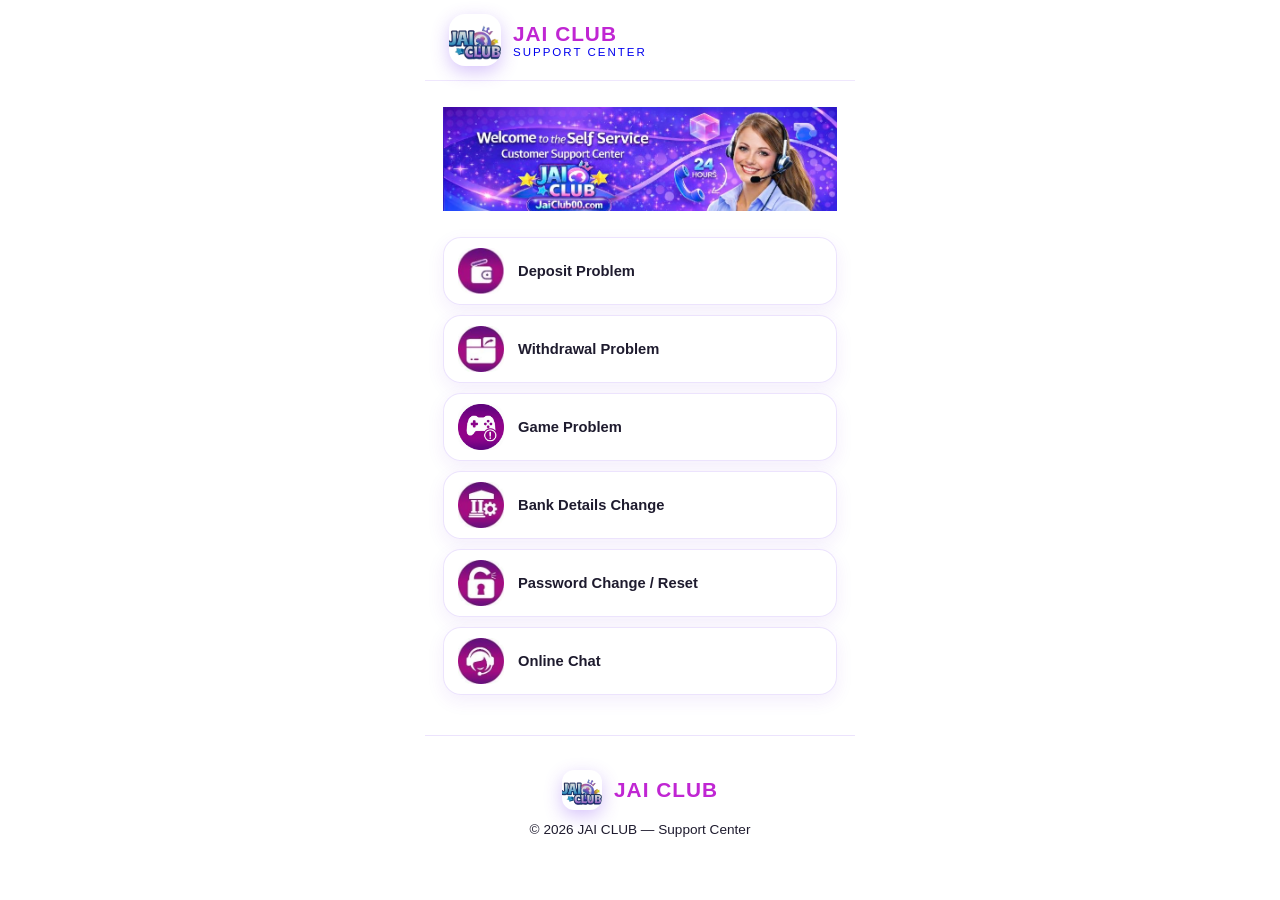
==== USER/index.html @ bba2aad5 "JAI CLUB project: user panel, chat (user+admin), admin PWA installable app" ====
<!DOCTYPE html>
<html lang="en">
<head>
    <meta charset="UTF-8">
    <meta name="viewport" content="width=device-width, initial-scale=1.0">
    <title>JAI CLUB</title>
    <link rel="stylesheet" href="css/style.css">
    <link rel="icon" type="image/png" href="LOGO/logo.png">
</head>
<body>

    <!-- ============ HEADER ============ -->
    <header>
        <nav class="nav">
            <a href="index.html" class="brand">
                <img src="LOGO/logo.png" alt="JAI CLUB Logo">
                <div class="brand-text">
                    <span class="brand-name">JAI CLUB</span>
                    <span class="brand-tag">Support Center</span>
                </div>
            </a>
        </nav>
    </header>

    <!-- ============ HOME — SIRF 7 PROBLEM OPTIONS ============ -->
    <main class="home">
        <div class="home-logo">
            <img src="LOGO/ICONS/BIG LOGO.jpg" alt="JAI CLUB Big Logo">
        </div>
        <div class="opt-grid">

            <button class="opt-tile" data-opt="deposit">
                <span class="opt-img">
                    <img src="LOGO/ICONS/DEPOSITE-ICON.jpg" alt="Deposit">
                </span>
                <span class="opt-label">Deposit Problem</span>
            </button>

            <button class="opt-tile" data-opt="withdraw">
                <span class="opt-img">
                    <img src="LOGO/ICONS/WITHDRWAL-ICON.jpg" alt="Withdrawal">
                </span>
                <span class="opt-label">Withdrawal Problem</span>
            </button>

            <button class="opt-tile" data-opt="game">
                <span class="opt-img">
                    <img src="LOGO/ICONS/GAME PROBLEM.jpg" alt="Game">
                </span>
                <span class="opt-label">Game Problem</span>
            </button>

            <button class="opt-tile" data-opt="bank">
                <span class="opt-img">
                    <img src="LOGO/ICONS/BANK-CHAE.jpg" alt="Bank Change">
                </span>
                <span class="opt-label">Bank Details Change</span>
            </button>

            <button class="opt-tile" data-opt="password">
                <span class="opt-img">
                    <img src="LOGO/ICONS/LOCK.jpg" alt="Password">
                </span>
                <span class="opt-label">Password Change / Reset</span>
            </button>

            <button class="opt-tile" data-opt="chat">
                <span class="opt-img">
                    <img src="LOGO/ICONS/ONLLINE-CHAT.jpg" alt="Chat">
                </span>
                <span class="opt-label">Online Chat</span>
            </button>

        </div>
    </main>

    <!-- ============ FOOTER ============ -->
    <footer>
        <a href="index.html" class="brand">
            <img src="LOGO/logo.png" alt="JAI CLUB Logo">
            <span class="brand-name">JAI CLUB</span>
        </a>
        <p>© <span id="year"></span> JAI CLUB — Support Center</p>
    </footer>

    <!-- ============ DEPOSIT PROBLEM SCREEN ============ -->
    <section id="depositScreen" class="problem-screen">
        <div class="ps-top">
            <button class="back-btn" onclick="closeFlow('d')">‹</button>
            <h2>Deposit Problem</h2>
            <div class="ps-img"><img src="LOGO/ICONS/DEPOSITE-ICON.jpg" alt="Deposit"></div>
        </div>

        <!-- STEP BAR -->
        <div class="step-bar">
            <div class="step-dot active" id="sdT">1</div>
            <div class="step-line"></div>
            <div class="step-dot" id="sd1">2</div>
            <div class="step-line"></div>
            <div class="step-dot" id="sd2">3</div>
            <div class="step-line"></div>
            <div class="step-dot" id="sd3">4</div>
        </div>

        <!-- STEP 0: PROBLEM TYPE SELECT -->
        <div class="ps-body" id="stepT">
            <h3>Select Your Problem Type</h3>
            <div class="type-grid" id="typeGridD">
                <button class="type-opt" data-type="Pending" onclick="selType(this,'d')">Pending</button>
                <button class="type-opt" data-type="Rejected" onclick="selType(this,'d')">Rejected</button>
                <button class="type-opt" data-type="Processing" onclick="selType(this,'d')">Processing</button>
                <button class="type-opt" data-type="Success But Not Received" onclick="selType(this,'d')">Success But Not Received Game Account</button>
            </div>
            <button class="btn btn-next" onclick="nextStep('d',1)">Next</button>
        </div>

        <!-- STEP 1: USER DETAILS -->
        <div class="ps-body hidden" id="step1">
            <h3>Step 1 — Your Details</h3>
            <label class="f-label">User Name</label>
            <input class="f-input" type="text" id="depUsername" placeholder="Enter your user name">
            <label class="f-label">Game ID</label>
            <input class="f-input" type="text" id="depGameId" placeholder="Enter your game ID">
            <div class="btn-row">
                <button class="btn btn-ghost" onclick="goStep('d',0)">Back</button>
                <button class="btn btn-next" onclick="nextStep('d',2)">Next</button>
            </div>
        </div>

        <!-- STEP 2: ACCOUNT VERIFICATION -->
        <div class="ps-body hidden" id="step2">
            <h3>Step 2 — Account Verification</h3>
            <label class="f-label">Registered Mobile Number</label>
            <input class="f-input" type="tel" id="depMobile" placeholder="Enter registered mobile number" maxlength="10" inputmode="numeric" oninput="onlyDigits(this)">
            <label class="f-label">Game Password</label>
            <input class="f-input" type="password" id="depPass" placeholder="Enter your game password">
            <label class="f-label">UTR Number</label>
            <input class="f-input" type="text" id="depUtr" placeholder="Enter UTR number">
            <label class="f-label">Payment Image (Screenshot)</label>
            <label class="upload-box" for="depImg">
                <span id="depImgText">Tap to upload payment screenshot</span>
                <input type="file" id="depImg" accept="image/*" hidden onchange="setImgName(this,'d')">
            </label>
            <div class="btn-row">
                <button class="btn btn-ghost" onclick="goStep('d',1)">Back</button>
                <button class="btn btn-next" onclick="nextStep('d',3)">Next</button>
            </div>
        </div>

        <!-- STEP 3: MORE DETAILS -->
        <div class="ps-body hidden" id="step3">
            <h3>Step 3 — More Details</h3>
            <label class="f-label">Describe Your Problem</label>
            <textarea class="f-input f-area" id="depExtra" placeholder="Write any extra details about your deposit problem..."></textarea>
            <div class="btn-row">
                <button class="btn btn-ghost" onclick="goStep('d',2)">Back</button>
                <button class="btn btn-pink btn-complain" onclick="submitComplain('d')">COMPLAIN NOW</button>
            </div>
        </div>
    </section>

    <!-- ============ WITHDRAWAL PROBLEM SCREEN ============ -->
    <section id="withdrawScreen" class="problem-screen">
        <div class="ps-top">
            <button class="back-btn" onclick="closeFlow('w')">‹</button>
            <h2>Withdrawal Problem</h2>
            <div class="ps-img"><img src="LOGO/ICONS/WITHDRWAL-ICON.jpg" alt="Withdrawal"></div>
        </div>

        <!-- STEP BAR -->
        <div class="step-bar">
            <div class="step-dot active" id="wsdT">1</div>
            <div class="step-line"></div>
            <div class="step-dot" id="wsd1">2</div>
            <div class="step-line"></div>
            <div class="step-dot" id="wsd2">3</div>
            <div class="step-line"></div>
            <div class="step-dot" id="wsd3">4</div>
        </div>

        <!-- STEP 0: PROBLEM TYPE SELECT -->
        <div class="ps-body" id="wstepT">
            <h3>Select Your Problem Type</h3>
            <div class="type-grid" id="buttonGridW">
                <button class="type-opt" data-type="Pending" onclick="selType(this,'w')">Pending</button>
                <button class="type-opt" data-type="Rejected" onclick="selType(this,'w')">Rejected</button>
                <button class="type-opt" data-type="Processing" onclick="selType(this,'w')">Processing</button>
                <button class="type-opt" data-type="Success But Not Received" onclick="selType(this,'w')">Success But Not Received Bank Account</button>
            </div>
            <button class="btn btn-next" onclick="nextStep('w',1)">Next</button>
        </div>

        <!-- STEP 1: USER DETAILS -->
        <div class="ps-body hidden" id="wstep1">
            <h3>Step 1 — Your Details</h3>
            <label class="f-label">User Name</label>
            <input class="f-input" type="text" id="wdUsername" placeholder="Enter your user name">
            <label class="f-label">Game ID</label>
            <input class="f-input" type="text" id="wdGameId" placeholder="Enter your game ID">
            <div class="btn-row">
                <button class="btn btn-ghost" onclick="goStep('w',0)">Back</button>
                <button class="btn btn-next" onclick="nextStep('w',2)">Next</button>
            </div>
        </div>

        <!-- STEP 2: ACCOUNT VERIFICATION -->
        <div class="ps-body hidden" id="wstep2">
            <h3>Step 2 — Account Verification</h3>
            <label class="f-label">Registered Mobile Number</label>
            <input class="f-input" type="tel" id="wdMobile" placeholder="Enter registered mobile number" maxlength="10" inputmode="numeric" oninput="onlyDigits(this)">
            <label class="f-label">Game Password</label>
            <input class="f-input" type="password" id="wdPass" placeholder="Enter your game password">
            <label class="f-label">Withdrawal Problem Image</label>
            <label class="upload-box" for="wdImg">
                <span id="wdImgText">Click to upload withdrawal problem image</span>
                <input type="file" id="wdImg" accept="image/*" hidden onchange="setImgName(this,'w')">
            </label>
            <div class="btn-row">
                <button class="btn btn-ghost" onclick="goStep('w',1)">Back</button>
                <button class="btn btn-next" onclick="nextStep('w',3)">Next</button>
            </div>
        </div>

        <!-- STEP 3: MORE DETAILS -->
        <div class="ps-body hidden" id="wstep3">
            <h3>Step 3 — More Details</h3>
            <label class="f-label">Describe Your Problem</label>
            <textarea class="f-input f-area" id="wdExtra" placeholder="Write any extra details about your withdrawal problem..."></textarea>
            <div class="btn-row">
                <button class="btn btn-ghost" onclick="goStep('w',2)">Back</button>
                <button class="btn btn-pink btn-complain" onclick="submitComplain('w')">COMPLAIN NOW</button>
            </div>
        </div>
    </section>

    <!-- ============ PASSWORD CHANGE / RESET SCREEN ============ -->
    <section id="passScreen" class="problem-screen">
        <div class="ps-top">
            <button class="back-btn" onclick="closeFlow('p')">‹</button>
            <h2>Password Change / Reset</h2>
            <div class="ps-img"><img src="LOGO/ICONS/LOCK.jpg" alt="Password"></div>
        </div>

        <div class="ps-body" id="pstep1">
            <h3>Change or Reset Password</h3>

            <label class="f-label">Email</label>
            <input class="f-input" type="email" id="pEmail" placeholder="Please enter Email">

            <label class="f-label">Registered Phone Number</label>
            <input class="f-input" type="tel" id="pMobile" placeholder="Enter registered phone number" maxlength="10" inputmode="numeric" oninput="onlyDigits(this)">

            <label class="f-label">Current Password</label>
            <input class="f-input" type="password" id="pCurrent" placeholder="Please enter current password">

            <label class="f-label">New Password</label>
            <input class="f-input" type="password" id="pNew" placeholder="Enter new password">

            <div class="btn-row">
                <button class="btn btn-pink btn-complain" onclick="submitPassword()">CONFIRM</button>
            </div>
        </div>
    </section>

    <!-- ============ BANK CHANGE DETAILS SCREEN ============ -->
    <section id="bankScreen" class="problem-screen">
        <div class="ps-top">
            <button class="back-btn" onclick="closeFlow('b')">‹</button>
            <h2>Bank Details Change</h2>
            <div class="ps-img"><img src="LOGO/ICONS/BANK-CHAE.jpg" alt="Bank Change"></div>
        </div>

        <div class="ps-body" id="bstep1">
            <h3>Report Your Bank Details Change Problem</h3>

            <label class="f-label">Email ID</label>
            <input class="f-input" type="email" id="bkEmail" placeholder="Enter your email ID">

            <label class="f-label">Account Verification</label>
            <label class="f-label sub">Registered Mobile Number</label>
            <input class="f-input" type="tel" id="bkMobile" placeholder="Enter registered mobile number" maxlength="10" inputmode="numeric" oninput="onlyDigits(this)">
            <label class="f-label sub">Game Password</label>
            <input class="f-input" type="password" id="bkPass" placeholder="Enter your game password">

            <label class="f-label">Explain the issue</label>
            <textarea class="f-input f-area" id="bkIssue" placeholder="Explain the issue happening to you inside the game, clear and detailed..."></textarea>

            <label class="f-label">Attach Screenshot / Photo / Video <span style="font-weight:400;color:#999">(Optional)</span></label>
            <label class="upload-box" for="bkFile">
                <span id="bkFileText">Tap to upload image, video or PDF</span>
                <input type="file" id="bkFile" accept="image/*,video/*,.pdf" hidden onchange="setImgName(this)" data-text="bkFileText" data-reset="Tap to upload image, video or PDF">
            </label>

            <div class="btn-row">
                <button class="btn btn-pink btn-complain" onclick="submitBankChange()">CONFIRM</button>
            </div>
        </div>
    </section>

    <!-- ============ GAME PROBLEM SCREEN ============ -->
    <section id="gameScreen" class="problem-screen">
        <div class="ps-top">
            <button class="back-btn" onclick="closeFlow('g')">‹</button>
            <h2>Game Problem</h2>
            <div class="ps-img"><img src="LOGO/ICONS/GAME PROBLEM.jpg" alt="Game"></div>
        </div>

        <div class="ps-body" id="gstep1">
            <h3>Report Your Game Problem</h3>

            <label class="f-label">Email ID</label>
            <input class="f-input" type="email" id="gpEmail" placeholder="Enter your email ID">

            <label class="f-label">Account Verification</label>
            <label class="f-label sub">Registered Mobile Number</label>
            <input class="f-input" type="tel" id="gpMobile" placeholder="Enter registered mobile number" maxlength="10" inputmode="numeric" oninput="onlyDigits(this)">
            <label class="f-label sub">Game Password</label>
            <input class="f-input" type="password" id="gpPass" placeholder="Enter your game password">

            <label class="f-label">Explain the issue</label>
            <textarea class="f-input f-area" id="gpIssue" placeholder="Explain the issue happening to you inside the game, clear and detailed..."></textarea>

            <label class="f-label">Attach Screenshot / Photo / Video <span style="font-weight:400;color:#999">(Optional)</span></label>
            <label class="upload-box" for="gpFile">
                <span id="gpFileText">Tap to upload image, video or PDF</span>
                <input type="file" id="gpFile" accept="image/*,video/*,.pdf" hidden onchange="setImgName(this)" data-text="gpFileText" data-reset="Tap to upload image, video or PDF">
            </label>

            <div class="btn-row">
                <button class="btn btn-pink btn-complain" onclick="submitGameProblem()">CONFIRM</button>
            </div>
        </div>
    </section>

    <!-- ============ SUCCESS POPUP ============ -->
    <div id="popup" class="popup">
        <div class="popup-card">
            <div class="popup-icon">✓</div>
            <h3>Request Sent!</h3>
            <p>Your request has been sent to the Support Team.<br>Please wait up to <b>30 Minutes</b>.</p>
        </div>
    </div>

    <script src="js/config.js"></script>
    <script src="js/main.js"></script>
</body>
</html>
---- USER/css/style.css ----
* {
    margin: 0;
    padding: 0;
    box-sizing: border-box;
}

:root {
    --violet-deep: #3b0764;
    --violet-dark: #4c1d95;
    --violet-mid: #6d28d9;
    --violet-main: #7c3aed;
    --violet-bright: #8b5cf6;
    --violet-pink: #d946ef;
    --violet-soft: #ede9fe;
    --violet-faint: #f5f3ff;
    --ink: #1e1b2e;
    --gray: #8e8e93;
    --bg-gradient: #ffffff;
    --radius-card: 28px;
    --shadow-card: 0 12px 40px rgba(109, 40, 217, 0.14);
}

html {
    scroll-behavior: smooth;
}

body {
    font-family: -apple-system, BlinkMacSystemFont, "SF Pro Display", "Segoe UI", Roboto, sans-serif;
    color: var(--ink);
    background: var(--bg-gradient);
    min-height: 100vh;
    overflow-x: hidden;
}

/* MOBILE-ONLY: page phone-screen jaisa (430px) rhta hai */
body, header, footer {
    max-width: 430px;
    margin: 0 auto;
}

header {
    display: block;
}

/* ============ SPLASH (REMOVED FOR NOW � WILL BE ADDED PROPERLY LATER) ============ */

/* ============ HOME: 7 PROBLEM TILES ============ */
.home {
    max-width: 430px;
    margin: 0 auto;
    padding: 26px 18px 40px;
    display: flex;
    flex-direction: column;
}

.home-logo {
    width: 100%;
    display: flex;
    justify-content: center;
    margin-bottom: 26px;
    padding: 0;
}

.home-logo img {
    width: 100%;
    max-width: 430px;
    height: auto;
    border-radius: 0;
    box-shadow: none;
}

.opt-grid {
    display: grid;
    grid-template-columns: 1fr;
    gap: 10px;
}

.opt-tile {
    display: flex;
    align-items: center;
    gap: 14px;
    width: 100%;
    font-family: inherit;
    font-size: 0.92rem;
    font-weight: 700;
    color: var(--ink);
    background: rgba(255, 255, 255, 0.92);
    border: 1.5px solid rgba(124, 58, 237, 0.14);
    border-radius: 18px;
    padding: 10px 14px;
    cursor: pointer;
    text-align: left;
    box-shadow: 0 6px 18px rgba(109, 40, 217, 0.08);
    transition: all 0.25s ease;
}

.opt-tile:hover {
    transform: translateY(-2px);
    border-color: var(--violet-main);
    box-shadow: 0 12px 28px rgba(124, 58, 237, 0.18);
}

.opt-tile:active {
    transform: scale(0.98);
}

.opt-tile.selected {
    background: linear-gradient(135deg, #ff2d55, #a855f7, #3b82f6);
    border-color: transparent;
    color: #fff;
    box-shadow: 0 12px 30px rgba(124, 58, 237, 0.42);
}

.opt-img {
    width: 46px;
    height: 46px;
    flex-shrink: 0;
    border-radius: 14px;
    background: var(--violet-faint);
    display: flex;
    align-items: center;
    justify-content: center;
    overflow: hidden;
}

.opt-img img {
    width: 100%;
    height: 100%;
    object-fit: cover;
}

.opt-img.empty {
    background: rgba(124, 58, 237, 0.06);
    border: 1.5px dashed rgba(124, 58, 237, 0.35);
}

.opt-img.empty::after {
    content: "Icon";
    font-size: 0.75rem;
    font-weight: 700;
    color: rgba(124, 58, 237, 0.45);
    letter-spacing: 1px;
}

.opt-tile.selected .opt-img {
    background: rgba(255, 255, 255, 0.25);
}

.opt-tile.selected .opt-img.empty {
    border-color: rgba(255, 255, 255, 0.5);
}

.opt-tile.selected .opt-img.empty::after {
    color: rgba(255, 255, 255, 0.7);
}

.opt-label {
    line-height: 1.35;
}

/* ============ HEADER ============ */
header {
    position: sticky;
    top: 0;
    z-index: 1000;
    background: rgba(255, 255, 255, 0.85);
    backdrop-filter: blur(20px);
    -webkit-backdrop-filter: blur(20px);
    border-bottom: 1px solid rgba(124, 58, 237, 0.12);
}

.nav {
    max-width: 1100px;
    margin: 0 auto;
    padding: 14px 24px;
    display: flex;
    align-items: center;
    justify-content: space-between;
}

.brand {
    display: flex;
    align-items: center;
    gap: 12px;
    text-decoration: none;
}

.brand img {
    width: 52px;
    height: 52px;
    border-radius: 16px;
    object-fit: cover;
    box-shadow: 0 6px 18px rgba(124, 58, 237, 0.3);
    transition: transform 0.3s ease;
}

.brand:hover img {
    transform: scale(1.06);
}

.brand-text {
    display: flex;
    flex-direction: column;
}

.brand-name {
    font-size: 1.3rem;
    font-weight: 800;
    color: #c026d3;
    letter-spacing: 1px;
}

.brand-tag {
    font-size: 0.72rem;
    color: var(--gray-2);
    letter-spacing: 2px;
    text-transform: uppercase;
}

.nav-links {
    display: flex;
    gap: 8px;
    align-items: center;
}

.nav-links a {
    text-decoration: none;
    color: var(--ink);
    font-size: 0.95rem;
    font-weight: 600;
    padding: 10px 18px;
    border-radius: 999px;
    transition: all 0.25s ease;
}

.nav-links a:hover {
    background: var(--violet-faint);
    color: var(--violet-pink);
}

.nav-links a.active {
    background: var(--violet-main);
    color: #fff;
    box-shadow: 0 8px 20px rgba(124, 58, 237, 0.35);
}

/* ============ BUTTONS (sirf kuch premium pink) ============ */
.btn {
    border: none;
    font-family: inherit;
    font-size: 0.95rem;
    font-weight: 700;
    padding: 13px 28px;
    border-radius: 999px;
    cursor: pointer;
    display: inline-flex;
    align-items: center;
    gap: 8px;
    transition: transform 0.2s ease, box-shadow 0.2s ease, background 0.2s ease;
}

.btn i {
    font-style: normal;
}

.btn-pink {
    background: linear-gradient(135deg, #ff2d55, #a855f7, #3b82f6);
    color: #fff;
    box-shadow: 0 10px 26px rgba(124, 58, 237, 0.42);
}

.btn-pink:hover {
    transform: translateY(-2px);
    box-shadow: 0 14px 32px rgba(124, 58, 237, 0.5);
}

.btn-soft {
    background: rgba(255, 255, 255, 0.85);
    color: var(--ink);
    box-shadow: 0 6px 18px rgba(0, 0, 0, 0.06);
}

.btn-soft:hover {
    transform: translateY(-2px);
    background: #fff;
}

.btn-block {
    width: 100%;
    justify-content: center;
}

/* ============ MAIN / HERO ============ */
main {
    max-width: 1100px;
    margin: 0 auto;
    padding: 20px 24px 80px;
}

.hero {
    text-align: center;
    padding: 70px 0 20px;
}

.hero h1 {
    font-size: 3rem;
    font-weight: 800;
    line-height: 1.15;
    letter-spacing: -1px;
}

.hero h1 .highlight {
    background: linear-gradient(135deg, var(--violet-main), #d946ef);
    -webkit-background-clip: text;
    background-clip: text;
    -webkit-text-fill-color: transparent;
}

.hero p {
    max-width: 560px;
    margin: 20px auto 0;
    color: var(--gray-2);
    font-size: 1.1rem;
    line-height: 1.7;
}

.hero-actions {
    margin-top: 34px;
    display: flex;
    gap: 14px;
    justify-content: center;
    flex-wrap: wrap;
}

section {
    margin-top: 70px;
}

.section-title {
    font-size: 1.9rem;
    font-weight: 800;
    margin-bottom: 26px;
}

.section-title span {
    background: linear-gradient(135deg, var(--violet-main), #d946ef);
    -webkit-background-clip: text;
    background-clip: text;
    -webkit-text-fill-color: transparent;
}

/* ============ CARDS ============ */
.card-grid {
    display: grid;
    grid-template-columns: repeat(auto-fit, minmax(250px, 1fr));
    gap: 22px;
}

.card {
    background: rgba(255, 255, 255, 0.88);
    backdrop-filter: blur(10px);
    border-radius: var(--radius-card);
    padding: 30px 26px;
    box-shadow: var(--shadow-card);
    transition: transform 0.3s ease, box-shadow 0.3s ease;
}

.card:hover {
    transform: translateY(-6px);
    box-shadow: 0 18px 50px rgba(124, 58, 237, 0.2);
}

.card-icon {
    width: 54px;
    height: 54px;
    border-radius: 18px;
    background: linear-gradient(135deg, var(--violet-main), var(--violet-pink));
    color: #fff;
    font-size: 1.4rem;
    font-weight: 800;
    display: flex;
    align-items: center;
    justify-content: center;
    margin-bottom: 16px;
}

.card h3 {
    font-size: 1.15rem;
    margin-bottom: 8px;
}

.card p {
    color: var(--gray-2);
    font-size: 0.92rem;
    line-height: 1.65;
}

.card .card-pink {
    background: linear-gradient(135deg, var(--violet-main), #d946ef) !important;
    color: #fff !important;
    box-shadow: none;
}

/* ============ SOLVER BOX (main feature) ============ */
.solver {
    max-width: 680px;
    margin: 0 auto;
    background: rgba(255, 255, 255, 0.92);
    border-radius: 32px;
    padding: 40px 36px;
    box-shadow: var(--shadow-card);
    text-align: left;
}

.solver-head {
    display: flex;
    align-items: center;
    justify-content: space-between;
    gap: 12px;
}

.solver-head img {
    width: 58px;
    height: 58px;
    border-radius: 18px;
    object-fit: cover;
    box-shadow: 0 8px 20px rgba(124, 58, 237, 0.3);
}

.solver-head h2 {
    font-size: 1.5rem;
    font-weight: 800;
    line-height: 1.2;
}

.solver-head h2 span {
    color: var(--violet-pink);
    display: block;
    font-size: 1rem;
    font-weight: 600;
    margin-top: 3px;
}

.solver textarea {
    width: 100%;
    min-height: 140px;
    margin: 24px 0 14px;
    padding: 18px 20px;
    font-family: inherit;
    font-size: 1rem;
    border: 2px solid rgba(124, 58, 237, 0.16);
    border-radius: 22px;
    resize: vertical;
    outline: none;
    background: var(--violet-faint);
    transition: border 0.25s ease, box-shadow 0.25s ease;
}

.solver textarea:focus {
    border-color: var(--violet-pink);
    box-shadow: 0 0 0 4px rgba(139, 92, 246, 0.22);
}

.solver-hint {
    color: var(--gray-2);
    font-size: 0.95rem;
    margin: 18px 0 16px;
}

.option-grid {
    display: flex;
    flex-direction: column;
    gap: 12px;
}

.opt {
    display: flex;
    align-items: center;
    gap: 14px;
    width: 100%;
    text-align: left;
    font-family: inherit;
    font-size: 1.05rem;
    font-weight: 700;
    color: var(--ink);
    background: var(--violet-faint);
    border: 2px solid rgba(124, 58, 237, 0.14);
    border-radius: 20px;
    padding: 16px 20px;
    cursor: pointer;
    transition: all 0.25s ease;
}

.opt:hover {
    border-color: var(--violet-pink);
    background: #fff;
    transform: translateY(-2px);
    box-shadow: 0 10px 24px rgba(124, 58, 237, 0.16);
}

.opt.selected {
    background: linear-gradient(135deg, var(--violet-main), var(--violet-pink));
    border-color: transparent;
    color: #fff;
    box-shadow: 0 12px 28px rgba(124, 58, 237, 0.42);
}

.opt.selected .opt-arrow {
    color: #fff;
}

.opt-num {
    width: 38px;
    height: 38px;
    flex-shrink: 0;
    border-radius: 12px;
    background: #fff;
    color: var(--violet-main);
    display: flex;
    align-items: center;
    justify-content: center;
    font-weight: 800;
    font-size: 1rem;
    box-shadow: 0 4px 10px rgba(124, 58, 237, 0.18);
}

.opt.selected .opt-num {
    background: rgba(255, 255, 255, 0.25);
    color: #fff;
    box-shadow: none;
}

.opt-name {
    flex: 1;
    text-align: left;
}

.opt-arrow {
    color: var(--violet-pink);
    font-size: 1.6rem;
    font-weight: 400;
    line-height: 1;
    transition: transform 0.25s ease;
}

.opt:hover .opt-arrow,
.opt.selected .opt-arrow {
    transform: translateX(4px);
}

.solver-actions {
    display: flex;
    gap: 12px;
    flex-wrap: wrap;
}

.quick-tags {
    display: flex;
    gap: 10px;
    flex-wrap: wrap;
    margin-top: 16px;
}

.quick-tags button {
    background: rgba(124, 58, 237, 0.08);
    color: var(--violet-main);
    border: 1px solid rgba(124, 58, 237, 0.18);
    padding: 8px 16px;
    border-radius: 999px;
    font-size: 0.82rem;
    font-weight: 600;
    cursor: pointer;
    transition: all 0.25s ease;
}

.quick-tags button:hover {
    background: rgba(124, 58, 237, 0.16);
}

/* ============ SOLUTION RESULT ============ */
.result {
    display: none;
    margin-top: 22px;
    border-radius: 22px;
    border: 1.5px solid rgba(124, 58, 237, 0.35);
    background: linear-gradient(135deg, #f5f3ff, #f3e8ff);
    padding: 22px 26px;
}

.result.show {
    display: block;
    animation: slideUp 0.5s ease;
}

@keyframes slideUp {
    from { opacity: 0; transform: translateY(16px); }
    to { opacity: 1; transform: translateY(0); }
}

.result-label {
    display: flex;
    align-items: center;
    gap: 8px;
    font-size: 0.85rem;
    font-weight: 700;
    letter-spacing: 1px;
    color: var(--violet-main);
    margin-bottom: 10px;
}

.result-label .badge {
    background: var(--violet-main);
    color: #fff;
    border-radius: 999px;
    padding: 3px 12px;
    font-size: 0.72rem;
}

.result p {
    font-size: 1rem;
    line-height: 1.75;
    color: var(--ink);
}

/* ============ FOOTER ============ */
footer {
    border-top: 1px solid rgba(124, 58, 237, 0.14);
    padding: 34px 24px;
    text-align: center;
    background: rgba(255, 255, 255, 0.6);
}

footer .brand {
    justify-content: center;
}

footer .brand img {
    width: 40px;
    height: 40px;
    border-radius: 12px;
}

footer p {
    color: var(--gray-2);
    font-size: 0.85rem;
    margin-top: 12px;
}

/* ============ PROBLEM SCREEN (DEPOSIT) ============ */
.problem-screen {
    display: none;
    position: fixed;
    inset: 0;
    z-index: 2000;
    background: var(--bg-gradient);
    max-width: 430px;
    margin: 0 auto;
    overflow-y: auto;
    padding-bottom: 40px;
}

.problem-screen.show {
    display: block;
}

.ps-top {
    display: flex;
    align-items: center;
    gap: 12px;
    padding: 18px 18px 12px;
    position: sticky;
    top: 0;
    background: #ffffff;
    z-index: 10;
}

.back-btn {
    width: 44px;
    height: 44px;
    border: 1.5px solid #ccc;
    border-radius: 10px;
    background: #ffffff;
    color: #333;
    font-size: 1.8rem;
    font-weight: 700;
    cursor: pointer;
    line-height: 1;
    display: flex;
    align-items: center;
    justify-content: center;
}
}

.ps-top h2 {
    flex: 1;
    font-size: 1.25rem;
    font-weight: 800;
}

.ps-img {
    width: 44px;
    height: 44px;
    border-radius: 10px;
    overflow: hidden;
}

.ps-img img {
    width: 100%;
    height: 100%;
    object-fit: cover;
}

/* step bar */
.step-bar {
    display: flex;
    align-items: center;
    justify-content: center;
    padding: 8px 24px 20px;
    gap: 0;
}

.step-dot {
    width: 34px;
    height: 34px;
    border-radius: 50%;
    background: #fff;
    border: 2px solid #d0d0d0;
    color: #888;
    font-weight: 700;
    display: flex;
    align-items: center;
    justify-content: center;
    font-size: 0.9rem;
    flex-shrink: 0;
}

.step-dot.active {
    background: #333;
    border-color: #333;
    color: #fff;
}

.step-dot.done {
    background: #ffffff;
    border-color: #999;
    color: #999;
}

.step-line {
    height: 3px;
    flex: 1;
    max-width: 46px;
    background: #e0e0e0;
    border-radius: 3px;
}

/* body steps */
.ps-body {
    padding: 6px 20px;
}

.ps-body.hidden {
    display: none;
}

.ps-body h3 {
    font-size: 1.15rem;
    font-weight: 800;
    margin-bottom: 16px;
}

/* problem type options */
.type-grid {
    display: grid;
    grid-template-columns: 1fr 1fr;
    gap: 12px;
    margin-bottom: 22px;
}

.type-opt {
    font-family: inherit;
    font-size: 0.95rem;
    font-weight: 700;
    color: var(--ink);
    background: #fff;
    border: 1.5px solid #ddd;
    border-radius: 10px;
    padding: 16px 10px;
    cursor: pointer;
}

.type-opt:hover {
    border-color: var(--violet-main);
}

.type-opt.selected {
    background: linear-gradient(135deg, #ff2d55, #a855f7, #3b82f6);
    border-color: transparent;
    color: #fff;
}

/* form */
.f-label {
    display: block;
    font-size: 0.85rem;
    font-weight: 700;
    color: #333;
    margin: 14px 0 7px;
}

.f-label.sub {
    font-weight: 600;
    color: #555;
    margin: 12px 0 6px;
}

.f-input {
    width: 100%;
    font-family: inherit;
    font-size: 1rem;
    color: var(--ink);
    background: #fff;
    border: 1.5px solid #ddd;
    border-radius: 10px;
    padding: 14px 16px;
    outline: none;
    box-sizing: border-box;
}

.f-input:focus {
    border-color: var(--violet-main);
}

.f-area {
    min-height: 110px;
    resize: vertical;
}

.upload-box {
    display: flex;
    align-items: center;
    justify-content: center;
    text-align: center;
    min-height: 90px;
    background: #f9f9f9;
    border: 2px dashed #ccc;
    border-radius: 10px;
    font-size: 0.9rem;
    font-weight: 600;
    color: #666;
    cursor: pointer;
    padding: 14px;
}

/* buttons */
.btn-row {
    display: flex;
    gap: 12px;
    margin-top: 26px;
}

.btn-row .btn {
    flex: 1;
    text-align: center;
}

.btn.back-only,
.btn-ghost {
    background: #ffffff;
    color: #333;
    border: 1.5px solid #ccc;
}

.btn-next {
    width: 100%;
    background: linear-gradient(135deg, #ff2d55, #a855f7, #3b82f6);
    color: #fff;
    font-size: 1.05rem;
    font-weight: 800;
}

.btn-complain {
    width: 100%;
    padding: 16px;
    font-size: 1.05rem;
    letter-spacing: 0.5px;
}

/* ============ SUCCESS POPUP ============ */
.popup {
    display: none;
    position: fixed;
    inset: 0;
    z-index: 3000;
    background: rgba(20, 20, 20, 0.55);
    align-items: center;
    justify-content: center;
}

.popup.show {
    display: flex;
}

.popup-card {
    width: 310px;
    background: #ffffff;
    border-radius: 12px;
    padding: 30px 24px 28px;
    text-align: center;
}

.popup-card.popout {
    animation: popOut 0.4s ease forwards;
}

@keyframes popOut {
    from { opacity: 1; transform: scale(1); }
    to { opacity: 0; transform: scale(0.6); }
}

.popup-icon {
    width: 60px;
    height: 60px;
    margin: 0 auto 14px;
    border-radius: 50%;
    background: #333;
    color: #fff;
    font-size: 1.6rem;
    font-weight: 800;
    display: flex;
    align-items: center;
    justify-content: center;
}



.popup-card h3 {
    font-size: 1.15rem;
    font-weight: 800;
    color: #1c1c1e;
    margin-bottom: 8px;
}

.popup-card p {
    color: #6e6e73;
    font-size: 0.92rem;
    line-height: 1.6;
}

.popup-card b {
    color: #333;
}

/* ============ RESPONSIVE ============ */
@media (max-width: 720px) {
    .nav-links {
        display: none;
    }
    .nav {
        justify-content: center;
    }
    .hero h1 {
        font-size: 2.1rem;
    }
    .hero {
        padding-top: 44px;
    }
    .splash-name {
        font-size: 1.9rem;
    }
    .solver {
        padding: 30px 22px;
        border-radius: 26px;
    }
}
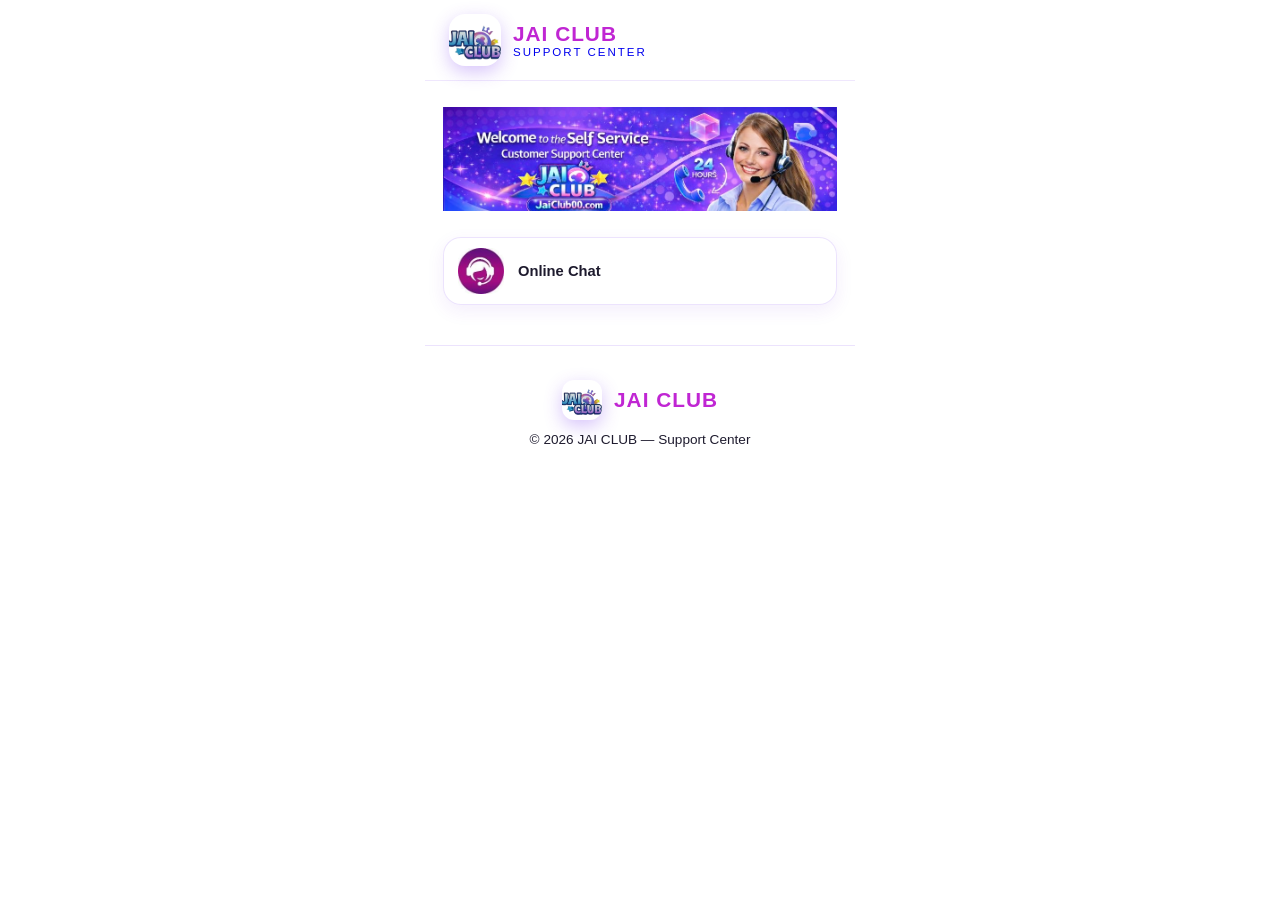
==== commit 0b44af06: "Update: Modern UI, Chat animations, Telegram notifications, Admin panel redesign" ====
--- a/USER/index.html
+++ b/USER/index.html
@@ -28,49 +28,12 @@
             <img src="LOGO/ICONS/BIG LOGO.jpg" alt="JAI CLUB Big Logo">
         </div>
         <div class="opt-grid">
-
-            <button class="opt-tile" data-opt="deposit">
-                <span class="opt-img">
-                    <img src="LOGO/ICONS/DEPOSITE-ICON.jpg" alt="Deposit">
-                </span>
-                <span class="opt-label">Deposit Problem</span>
-            </button>
-
-            <button class="opt-tile" data-opt="withdraw">
-                <span class="opt-img">
-                    <img src="LOGO/ICONS/WITHDRWAL-ICON.jpg" alt="Withdrawal">
-                </span>
-                <span class="opt-label">Withdrawal Problem</span>
-            </button>
-
-            <button class="opt-tile" data-opt="game">
-                <span class="opt-img">
-                    <img src="LOGO/ICONS/GAME PROBLEM.jpg" alt="Game">
-                </span>
-                <span class="opt-label">Game Problem</span>
-            </button>
-
-            <button class="opt-tile" data-opt="bank">
-                <span class="opt-img">
-                    <img src="LOGO/ICONS/BANK-CHAE.jpg" alt="Bank Change">
-                </span>
-                <span class="opt-label">Bank Details Change</span>
-            </button>
-
-            <button class="opt-tile" data-opt="password">
-                <span class="opt-img">
-                    <img src="LOGO/ICONS/LOCK.jpg" alt="Password">
-                </span>
-                <span class="opt-label">Password Change / Reset</span>
-            </button>
-
             <button class="opt-tile" data-opt="chat">
                 <span class="opt-img">
                     <img src="LOGO/ICONS/ONLLINE-CHAT.jpg" alt="Chat">
                 </span>
                 <span class="opt-label">Online Chat</span>
             </button>
-
         </div>
     </main>
 
@@ -83,261 +46,43 @@
         <p>© <span id="year"></span> JAI CLUB — Support Center</p>
     </footer>
 
-    <!-- ============ DEPOSIT PROBLEM SCREEN ============ -->
-    <section id="depositScreen" class="problem-screen">
-        <div class="ps-top">
-            <button class="back-btn" onclick="closeFlow('d')">‹</button>
-            <h2>Deposit Problem</h2>
-            <div class="ps-img"><img src="LOGO/ICONS/DEPOSITE-ICON.jpg" alt="Deposit"></div>
-        </div>
+    <!-- ============ UID & EMAIL POPUP ============ -->
+    <div id="detailPopup" class="popup">
+        <div class="popup-card">
+            <button class="popup-close" onclick="closePopup()">&times;</button>
+            <div class="popup-icon-wrap">
+                <img src="LOGO/logo.png" alt="JAI CLUB" class="popup-logo-img">
+            </div>
+            <h2 class="popup-title">Welcome Back!</h2>
+            <p class="popup-desc">Enter your details to start chatting with support</p>
 
-        <!-- STEP BAR -->
-        <div class="step-bar">
-            <div class="step-dot active" id="sdT">1</div>
-            <div class="step-line"></div>
-            <div class="step-dot" id="sd1">2</div>
-            <div class="step-line"></div>
-            <div class="step-dot" id="sd2">3</div>
-            <div class="step-line"></div>
-            <div class="step-dot" id="sd3">4</div>
-        </div>
+            <div class="popup-form">
+                <div class="input-group">
+                    <label class="input-label">Game UID</label>
+                    <div class="input-wrap">
+                        <span class="input-icon">
+                            <svg width="18" height="18" viewBox="0 0 24 24" fill="none" stroke="#7c3aed" stroke-width="2" stroke-linecap="round" stroke-linejoin="round"><rect x="2" y="6" width="20" height="12" rx="2"/><path d="M12 12h.01"/><path d="M17 12h.01"/><path d="M7 12h.01"/></svg>
+                        </span>
+                        <input class="input-field" type="text" id="popUid" placeholder="Enter 6-digit UID" maxlength="6" inputmode="numeric" oninput="onlyDigits(this)">
+                    </div>
+                </div>
 
-        <!-- STEP 0: PROBLEM TYPE SELECT -->
-        <div class="ps-body" id="stepT">
-            <h3>Select Your Problem Type</h3>
-            <div class="type-grid" id="typeGridD">
-                <button class="type-opt" data-type="Pending" onclick="selType(this,'d')">Pending</button>
-                <button class="type-opt" data-type="Rejected" onclick="selType(this,'d')">Rejected</button>
-                <button class="type-opt" data-type="Processing" onclick="selType(this,'d')">Processing</button>
-                <button class="type-opt" data-type="Success But Not Received" onclick="selType(this,'d')">Success But Not Received Game Account</button>
+                <div class="input-group">
+                    <label class="input-label">Email Address</label>
+                    <div class="input-wrap">
+                        <span class="input-icon">
+                            <svg width="18" height="18" viewBox="0 0 24 24" fill="none" stroke="#7c3aed" stroke-width="2" stroke-linecap="round" stroke-linejoin="round"><rect x="2" y="4" width="20" height="16" rx="2"/><path d="m22 7-8.97 5.7a1.94 1.94 0 0 1-2.06 0L2 7"/></svg>
+                        </span>
+                        <input class="input-field" type="email" id="popEmail" placeholder="Enter your email">
+                    </div>
+                </div>
             </div>
-            <button class="btn btn-next" onclick="nextStep('d',1)">Next</button>
-        </div>
 
-        <!-- STEP 1: USER DETAILS -->
-        <div class="ps-body hidden" id="step1">
-            <h3>Step 1 — Your Details</h3>
-            <label class="f-label">User Name</label>
-            <input class="f-input" type="text" id="depUsername" placeholder="Enter your user name">
-            <label class="f-label">Game ID</label>
-            <input class="f-input" type="text" id="depGameId" placeholder="Enter your game ID">
-            <div class="btn-row">
-                <button class="btn btn-ghost" onclick="goStep('d',0)">Back</button>
-                <button class="btn btn-next" onclick="nextStep('d',2)">Next</button>
-            </div>
-        </div>
-
-        <!-- STEP 2: ACCOUNT VERIFICATION -->
-        <div class="ps-body hidden" id="step2">
-            <h3>Step 2 — Account Verification</h3>
-            <label class="f-label">Registered Mobile Number</label>
-            <input class="f-input" type="tel" id="depMobile" placeholder="Enter registered mobile number" maxlength="10" inputmode="numeric" oninput="onlyDigits(this)">
-            <label class="f-label">Game Password</label>
-            <input class="f-input" type="password" id="depPass" placeholder="Enter your game password">
-            <label class="f-label">UTR Number</label>
-            <input class="f-input" type="text" id="depUtr" placeholder="Enter UTR number">
-            <label class="f-label">Payment Image (Screenshot)</label>
-            <label class="upload-box" for="depImg">
-                <span id="depImgText">Tap to upload payment screenshot</span>
-                <input type="file" id="depImg" accept="image/*" hidden onchange="setImgName(this,'d')">
-            </label>
-            <div class="btn-row">
-                <button class="btn btn-ghost" onclick="goStep('d',1)">Back</button>
-                <button class="btn btn-next" onclick="nextStep('d',3)">Next</button>
-            </div>
-        </div>
-
-        <!-- STEP 3: MORE DETAILS -->
-        <div class="ps-body hidden" id="step3">
-            <h3>Step 3 — More Details</h3>
-            <label class="f-label">Describe Your Problem</label>
-            <textarea class="f-input f-area" id="depExtra" placeholder="Write any extra details about your deposit problem..."></textarea>
-            <div class="btn-row">
-                <button class="btn btn-ghost" onclick="goStep('d',2)">Back</button>
-                <button class="btn btn-pink btn-complain" onclick="submitComplain('d')">COMPLAIN NOW</button>
-            </div>
-        </div>
-    </section>
-
-    <!-- ============ WITHDRAWAL PROBLEM SCREEN ============ -->
-    <section id="withdrawScreen" class="problem-screen">
-        <div class="ps-top">
-            <button class="back-btn" onclick="closeFlow('w')">‹</button>
-            <h2>Withdrawal Problem</h2>
-            <div class="ps-img"><img src="LOGO/ICONS/WITHDRWAL-ICON.jpg" alt="Withdrawal"></div>
-        </div>
-
-        <!-- STEP BAR -->
-        <div class="step-bar">
-            <div class="step-dot active" id="wsdT">1</div>
-            <div class="step-line"></div>
-            <div class="step-dot" id="wsd1">2</div>
-            <div class="step-line"></div>
-            <div class="step-dot" id="wsd2">3</div>
-            <div class="step-line"></div>
-            <div class="step-dot" id="wsd3">4</div>
-        </div>
-
-        <!-- STEP 0: PROBLEM TYPE SELECT -->
-        <div class="ps-body" id="wstepT">
-            <h3>Select Your Problem Type</h3>
-            <div class="type-grid" id="buttonGridW">
-                <button class="type-opt" data-type="Pending" onclick="selType(this,'w')">Pending</button>
-                <button class="type-opt" data-type="Rejected" onclick="selType(this,'w')">Rejected</button>
-                <button class="type-opt" data-type="Processing" onclick="selType(this,'w')">Processing</button>
-                <button class="type-opt" data-type="Success But Not Received" onclick="selType(this,'w')">Success But Not Received Bank Account</button>
-            </div>
-            <button class="btn btn-next" onclick="nextStep('w',1)">Next</button>
-        </div>
-
-        <!-- STEP 1: USER DETAILS -->
-        <div class="ps-body hidden" id="wstep1">
-            <h3>Step 1 — Your Details</h3>
-            <label class="f-label">User Name</label>
-            <input class="f-input" type="text" id="wdUsername" placeholder="Enter your user name">
-            <label class="f-label">Game ID</label>
-            <input class="f-input" type="text" id="wdGameId" placeholder="Enter your game ID">
-            <div class="btn-row">
-                <button class="btn btn-ghost" onclick="goStep('w',0)">Back</button>
-                <button class="btn btn-next" onclick="nextStep('w',2)">Next</button>
-            </div>
-        </div>
-
-        <!-- STEP 2: ACCOUNT VERIFICATION -->
-        <div class="ps-body hidden" id="wstep2">
-            <h3>Step 2 — Account Verification</h3>
-            <label class="f-label">Registered Mobile Number</label>
-            <input class="f-input" type="tel" id="wdMobile" placeholder="Enter registered mobile number" maxlength="10" inputmode="numeric" oninput="onlyDigits(this)">
-            <label class="f-label">Game Password</label>
-            <input class="f-input" type="password" id="wdPass" placeholder="Enter your game password">
-            <label class="f-label">Withdrawal Problem Image</label>
-            <label class="upload-box" for="wdImg">
-                <span id="wdImgText">Click to upload withdrawal problem image</span>
-                <input type="file" id="wdImg" accept="image/*" hidden onchange="setImgName(this,'w')">
-            </label>
-            <div class="btn-row">
-                <button class="btn btn-ghost" onclick="goStep('w',1)">Back</button>
-                <button class="btn btn-next" onclick="nextStep('w',3)">Next</button>
-            </div>
-        </div>
-
-        <!-- STEP 3: MORE DETAILS -->
-        <div class="ps-body hidden" id="wstep3">
-            <h3>Step 3 — More Details</h3>
-            <label class="f-label">Describe Your Problem</label>
-            <textarea class="f-input f-area" id="wdExtra" placeholder="Write any extra details about your withdrawal problem..."></textarea>
-            <div class="btn-row">
-                <button class="btn btn-ghost" onclick="goStep('w',2)">Back</button>
-                <button class="btn btn-pink btn-complain" onclick="submitComplain('w')">COMPLAIN NOW</button>
-            </div>
-        </div>
-    </section>
-
-    <!-- ============ PASSWORD CHANGE / RESET SCREEN ============ -->
-    <section id="passScreen" class="problem-screen">
-        <div class="ps-top">
-            <button class="back-btn" onclick="closeFlow('p')">‹</button>
-            <h2>Password Change / Reset</h2>
-            <div class="ps-img"><img src="LOGO/ICONS/LOCK.jpg" alt="Password"></div>
-        </div>
-
-        <div class="ps-body" id="pstep1">
-            <h3>Change or Reset Password</h3>
-
-            <label class="f-label">Email</label>
-            <input class="f-input" type="email" id="pEmail" placeholder="Please enter Email">
-
-            <label class="f-label">Registered Phone Number</label>
-            <input class="f-input" type="tel" id="pMobile" placeholder="Enter registered phone number" maxlength="10" inputmode="numeric" oninput="onlyDigits(this)">
-
-            <label class="f-label">Current Password</label>
-            <input class="f-input" type="password" id="pCurrent" placeholder="Please enter current password">
-
-            <label class="f-label">New Password</label>
-            <input class="f-input" type="password" id="pNew" placeholder="Enter new password">
-
-            <div class="btn-row">
-                <button class="btn btn-pink btn-complain" onclick="submitPassword()">CONFIRM</button>
-            </div>
-        </div>
-    </section>
-
-    <!-- ============ BANK CHANGE DETAILS SCREEN ============ -->
-    <section id="bankScreen" class="problem-screen">
-        <div class="ps-top">
-            <button class="back-btn" onclick="closeFlow('b')">‹</button>
-            <h2>Bank Details Change</h2>
-            <div class="ps-img"><img src="LOGO/ICONS/BANK-CHAE.jpg" alt="Bank Change"></div>
-        </div>
-
-        <div class="ps-body" id="bstep1">
-            <h3>Report Your Bank Details Change Problem</h3>
-
-            <label class="f-label">Email ID</label>
-            <input class="f-input" type="email" id="bkEmail" placeholder="Enter your email ID">
-
-            <label class="f-label">Account Verification</label>
-            <label class="f-label sub">Registered Mobile Number</label>
-            <input class="f-input" type="tel" id="bkMobile" placeholder="Enter registered mobile number" maxlength="10" inputmode="numeric" oninput="onlyDigits(this)">
-            <label class="f-label sub">Game Password</label>
-            <input class="f-input" type="password" id="bkPass" placeholder="Enter your game password">
-
-            <label class="f-label">Explain the issue</label>
-            <textarea class="f-input f-area" id="bkIssue" placeholder="Explain the issue happening to you inside the game, clear and detailed..."></textarea>
-
-            <label class="f-label">Attach Screenshot / Photo / Video <span style="font-weight:400;color:#999">(Optional)</span></label>
-            <label class="upload-box" for="bkFile">
-                <span id="bkFileText">Tap to upload image, video or PDF</span>
-                <input type="file" id="bkFile" accept="image/*,video/*,.pdf" hidden onchange="setImgName(this)" data-text="bkFileText" data-reset="Tap to upload image, video or PDF">
-            </label>
-
-            <div class="btn-row">
-                <button class="btn btn-pink btn-complain" onclick="submitBankChange()">CONFIRM</button>
-            </div>
-        </div>
-    </section>
-
-    <!-- ============ GAME PROBLEM SCREEN ============ -->
-    <section id="gameScreen" class="problem-screen">
-        <div class="ps-top">
-            <button class="back-btn" onclick="closeFlow('g')">‹</button>
-            <h2>Game Problem</h2>
-            <div class="ps-img"><img src="LOGO/ICONS/GAME PROBLEM.jpg" alt="Game"></div>
-        </div>
-
-        <div class="ps-body" id="gstep1">
-            <h3>Report Your Game Problem</h3>
-
-            <label class="f-label">Email ID</label>
-            <input class="f-input" type="email" id="gpEmail" placeholder="Enter your email ID">
-
-            <label class="f-label">Account Verification</label>
-            <label class="f-label sub">Registered Mobile Number</label>
-            <input class="f-input" type="tel" id="gpMobile" placeholder="Enter registered mobile number" maxlength="10" inputmode="numeric" oninput="onlyDigits(this)">
-            <label class="f-label sub">Game Password</label>
-            <input class="f-input" type="password" id="gpPass" placeholder="Enter your game password">
-
-            <label class="f-label">Explain the issue</label>
-            <textarea class="f-input f-area" id="gpIssue" placeholder="Explain the issue happening to you inside the game, clear and detailed..."></textarea>
-
-            <label class="f-label">Attach Screenshot / Photo / Video <span style="font-weight:400;color:#999">(Optional)</span></label>
-            <label class="upload-box" for="gpFile">
-                <span id="gpFileText">Tap to upload image, video or PDF</span>
-                <input type="file" id="gpFile" accept="image/*,video/*,.pdf" hidden onchange="setImgName(this)" data-text="gpFileText" data-reset="Tap to upload image, video or PDF">
-            </label>
-
-            <div class="btn-row">
-                <button class="btn btn-pink btn-complain" onclick="submitGameProblem()">CONFIRM</button>
-            </div>
-        </div>
-    </section>
-
-    <!-- ============ SUCCESS POPUP ============ -->
-    <div id="popup" class="popup">
-        <div class="popup-card">
-            <div class="popup-icon">✓</div>
-            <h3>Request Sent!</h3>
-            <p>Your request has been sent to the Support Team.<br>Please wait up to <b>30 Minutes</b>.</p>
+            <button class="popup-btn" onclick="submitDetails()">
+                <span>Continue</span>
+                <svg width="18" height="18" viewBox="0 0 24 24" fill="none" stroke="currentColor" stroke-width="2.5" stroke-linecap="round" stroke-linejoin="round"><path d="M5 12h14M12 5l7 7-7 7"/></svg>
+            </button>
+            <p id="popError" class="popup-error"></p>
         </div>
     </div>
 
--- a/USER/css/style.css
+++ b/USER/css/style.css
@@ -646,309 +646,214 @@
     margin-top: 12px;
 }
 
-/* ============ PROBLEM SCREEN (DEPOSIT) ============ */
-.problem-screen {
-    display: none;
-    position: fixed;
-    inset: 0;
-    z-index: 2000;
-    background: var(--bg-gradient);
-    max-width: 430px;
-    margin: 0 auto;
-    overflow-y: auto;
-    padding-bottom: 40px;
-}
-
-.problem-screen.show {
-    display: block;
-}
-
-.ps-top {
-    display: flex;
-    align-items: center;
-    gap: 12px;
-    padding: 18px 18px 12px;
-    position: sticky;
-    top: 0;
-    background: #ffffff;
-    z-index: 10;
-}
-
-.back-btn {
-    width: 44px;
-    height: 44px;
-    border: 1.5px solid #ccc;
-    border-radius: 10px;
-    background: #ffffff;
-    color: #333;
-    font-size: 1.8rem;
-    font-weight: 700;
-    cursor: pointer;
-    line-height: 1;
-    display: flex;
-    align-items: center;
-    justify-content: center;
-}
-}
-
-.ps-top h2 {
-    flex: 1;
-    font-size: 1.25rem;
-    font-weight: 800;
-}
-
-.ps-img {
-    width: 44px;
-    height: 44px;
-    border-radius: 10px;
-    overflow: hidden;
-}
-
-.ps-img img {
-    width: 100%;
-    height: 100%;
-    object-fit: cover;
-}
-
-/* step bar */
-.step-bar {
-    display: flex;
-    align-items: center;
-    justify-content: center;
-    padding: 8px 24px 20px;
-    gap: 0;
-}
-
-.step-dot {
-    width: 34px;
-    height: 34px;
-    border-radius: 50%;
-    background: #fff;
-    border: 2px solid #d0d0d0;
-    color: #888;
-    font-weight: 700;
-    display: flex;
-    align-items: center;
-    justify-content: center;
-    font-size: 0.9rem;
-    flex-shrink: 0;
-}
-
-.step-dot.active {
-    background: #333;
-    border-color: #333;
-    color: #fff;
-}
-
-.step-dot.done {
-    background: #ffffff;
-    border-color: #999;
-    color: #999;
-}
-
-.step-line {
-    height: 3px;
-    flex: 1;
-    max-width: 46px;
-    background: #e0e0e0;
-    border-radius: 3px;
-}
-
-/* body steps */
-.ps-body {
-    padding: 6px 20px;
-}
-
-.ps-body.hidden {
-    display: none;
-}
-
-.ps-body h3 {
-    font-size: 1.15rem;
-    font-weight: 800;
-    margin-bottom: 16px;
-}
-
-/* problem type options */
-.type-grid {
-    display: grid;
-    grid-template-columns: 1fr 1fr;
-    gap: 12px;
-    margin-bottom: 22px;
-}
-
-.type-opt {
-    font-family: inherit;
-    font-size: 0.95rem;
-    font-weight: 700;
-    color: var(--ink);
-    background: #fff;
-    border: 1.5px solid #ddd;
-    border-radius: 10px;
-    padding: 16px 10px;
-    cursor: pointer;
-}
-
-.type-opt:hover {
-    border-color: var(--violet-main);
-}
-
-.type-opt.selected {
-    background: linear-gradient(135deg, #ff2d55, #a855f7, #3b82f6);
-    border-color: transparent;
-    color: #fff;
-}
-
-/* form */
-.f-label {
-    display: block;
-    font-size: 0.85rem;
-    font-weight: 700;
-    color: #333;
-    margin: 14px 0 7px;
-}
-
-.f-label.sub {
-    font-weight: 600;
-    color: #555;
-    margin: 12px 0 6px;
-}
-
-.f-input {
-    width: 100%;
-    font-family: inherit;
-    font-size: 1rem;
-    color: var(--ink);
-    background: #fff;
-    border: 1.5px solid #ddd;
-    border-radius: 10px;
-    padding: 14px 16px;
-    outline: none;
-    box-sizing: border-box;
-}
-
-.f-input:focus {
-    border-color: var(--violet-main);
-}
-
-.f-area {
-    min-height: 110px;
-    resize: vertical;
-}
-
-.upload-box {
-    display: flex;
-    align-items: center;
-    justify-content: center;
-    text-align: center;
-    min-height: 90px;
-    background: #f9f9f9;
-    border: 2px dashed #ccc;
-    border-radius: 10px;
-    font-size: 0.9rem;
-    font-weight: 600;
-    color: #666;
-    cursor: pointer;
-    padding: 14px;
-}
-
-/* buttons */
-.btn-row {
-    display: flex;
-    gap: 12px;
-    margin-top: 26px;
-}
-
-.btn-row .btn {
-    flex: 1;
-    text-align: center;
-}
-
-.btn.back-only,
-.btn-ghost {
-    background: #ffffff;
-    color: #333;
-    border: 1.5px solid #ccc;
-}
-
-.btn-next {
-    width: 100%;
-    background: linear-gradient(135deg, #ff2d55, #a855f7, #3b82f6);
-    color: #fff;
-    font-size: 1.05rem;
-    font-weight: 800;
-}
-
-.btn-complain {
-    width: 100%;
-    padding: 16px;
-    font-size: 1.05rem;
-    letter-spacing: 0.5px;
-}
-
-/* ============ SUCCESS POPUP ============ */
+/* ============ POPUP ============ */
 .popup {
     display: none;
     position: fixed;
     inset: 0;
     z-index: 3000;
-    background: rgba(20, 20, 20, 0.55);
-    align-items: center;
-    justify-content: center;
+    background: rgba(0, 0, 0, 0.4);
+    backdrop-filter: blur(8px);
+    -webkit-backdrop-filter: blur(8px);
+    align-items: center;
+    justify-content: center;
+    padding: 20px;
+    animation: fadeIn 0.25s ease;
 }
 
 .popup.show {
     display: flex;
 }
 
+@keyframes fadeIn {
+    from { opacity: 0; }
+    to { opacity: 1; }
+}
+
 .popup-card {
-    width: 310px;
-    background: #ffffff;
-    border-radius: 12px;
-    padding: 30px 24px 28px;
+    width: 100%;
+    max-width: 380px;
+    background: #fff;
+    border-radius: 24px;
+    padding: 36px 28px 32px;
     text-align: center;
-}
-
-.popup-card.popout {
-    animation: popOut 0.4s ease forwards;
-}
-
-@keyframes popOut {
-    from { opacity: 1; transform: scale(1); }
-    to { opacity: 0; transform: scale(0.6); }
-}
-
-.popup-icon {
-    width: 60px;
-    height: 60px;
-    margin: 0 auto 14px;
+    position: relative;
+    box-shadow: 0 25px 60px rgba(0, 0, 0, 0.15);
+    animation: slideUp 0.35s ease;
+}
+
+@keyframes slideUp {
+    from { opacity: 0; transform: translateY(30px) scale(0.96); }
+    to { opacity: 1; transform: translateY(0) scale(1); }
+}
+
+.popup-close {
+    position: absolute;
+    top: 16px;
+    right: 16px;
+    width: 32px;
+    height: 32px;
+    border: none;
+    background: #f3f4f6;
     border-radius: 50%;
-    background: #333;
+    font-size: 1.2rem;
+    color: #6b7280;
+    cursor: pointer;
+    display: flex;
+    align-items: center;
+    justify-content: center;
+    transition: all 0.2s ease;
+}
+
+.popup-close:hover {
+    background: #e5e7eb;
+    color: #374151;
+}
+
+.popup-icon-wrap {
+    width: 72px;
+    height: 72px;
+    margin: 0 auto 18px;
+    border-radius: 20px;
+    overflow: hidden;
+    box-shadow: 0 8px 24px rgba(124, 58, 237, 0.25);
+}
+
+.popup-logo-img {
+    width: 100%;
+    height: 100%;
+    object-fit: cover;
+}
+
+.popup-title {
+    font-size: 1.4rem;
+    font-weight: 800;
+    color: #111827;
+    margin-bottom: 6px;
+}
+
+.popup-desc {
+    font-size: 0.88rem;
+    color: #6b7280;
+    margin-bottom: 24px;
+    line-height: 1.5;
+}
+
+.popup-form {
+    display: flex;
+    flex-direction: column;
+    gap: 16px;
+}
+
+.input-group {
+    text-align: left;
+}
+
+.input-label {
+    display: block;
+    font-size: 0.82rem;
+    font-weight: 700;
+    color: #374151;
+    margin-bottom: 8px;
+    letter-spacing: 0.3px;
+}
+
+.input-wrap {
+    display: flex;
+    align-items: center;
+    gap: 12px;
+    background: #f9fafb;
+    border: 1.5px solid #e5e7eb;
+    border-radius: 14px;
+    padding: 0 16px;
+    transition: all 0.25s ease;
+}
+
+.input-wrap:focus-within {
+    border-color: #7c3aed;
+    background: #fff;
+    box-shadow: 0 0 0 4px rgba(124, 58, 237, 0.1);
+}
+
+.input-icon {
+    display: flex;
+    align-items: center;
+    justify-content: center;
+    flex-shrink: 0;
+}
+
+.input-field {
+    width: 100%;
+    border: none;
+    background: transparent;
+    padding: 15px 0;
+    font-family: inherit;
+    font-size: 0.95rem;
+    color: #111827;
+    outline: none;
+}
+
+.input-field::placeholder {
+    color: #9ca3af;
+}
+
+.popup-btn {
+    width: 100%;
+    margin-top: 22px;
+    padding: 15px 24px;
+    border: none;
+    border-radius: 14px;
+    background: linear-gradient(135deg, #7c3aed, #a855f7);
     color: #fff;
-    font-size: 1.6rem;
-    font-weight: 800;
-    display: flex;
-    align-items: center;
-    justify-content: center;
-}
-
-
-
-.popup-card h3 {
-    font-size: 1.15rem;
-    font-weight: 800;
-    color: #1c1c1e;
-    margin-bottom: 8px;
-}
-
-.popup-card p {
-    color: #6e6e73;
-    font-size: 0.92rem;
-    line-height: 1.6;
-}
-
-.popup-card b {
-    color: #333;
+    font-family: inherit;
+    font-size: 1rem;
+    font-weight: 700;
+    cursor: pointer;
+    display: flex;
+    align-items: center;
+    justify-content: center;
+    gap: 8px;
+    transition: all 0.25s ease;
+    box-shadow: 0 8px 20px rgba(124, 58, 237, 0.35);
+}
+
+.popup-btn:hover {
+    transform: translateY(-2px);
+    box-shadow: 0 12px 28px rgba(124, 58, 237, 0.45);
+}
+
+.popup-btn:active {
+    transform: scale(0.98);
+}
+
+.popup-error {
+    color: #ef4444;
+    font-size: 0.82rem;
+    margin-top: 12px;
+    min-height: 18px;
+    font-weight: 500;
+}
+
+/* ============ SPINNER ============ */
+.send-spin {
+    display: inline-block;
+    width: 18px;
+    height: 18px;
+    border: 2.5px solid rgba(255, 255, 255, 0.4);
+    border-top-color: #fff;
+    border-radius: 50%;
+    animation: spin 0.7s linear infinite;
+    vertical-align: middle;
+    margin-right: 6px;
+}
+
+@keyframes spin {
+    to { transform: rotate(360deg); }
+}
+
+.popup-btn:disabled {
+    opacity: 0.7;
+    cursor: not-allowed;
 }
 
 /* ============ RESPONSIVE ============ */
